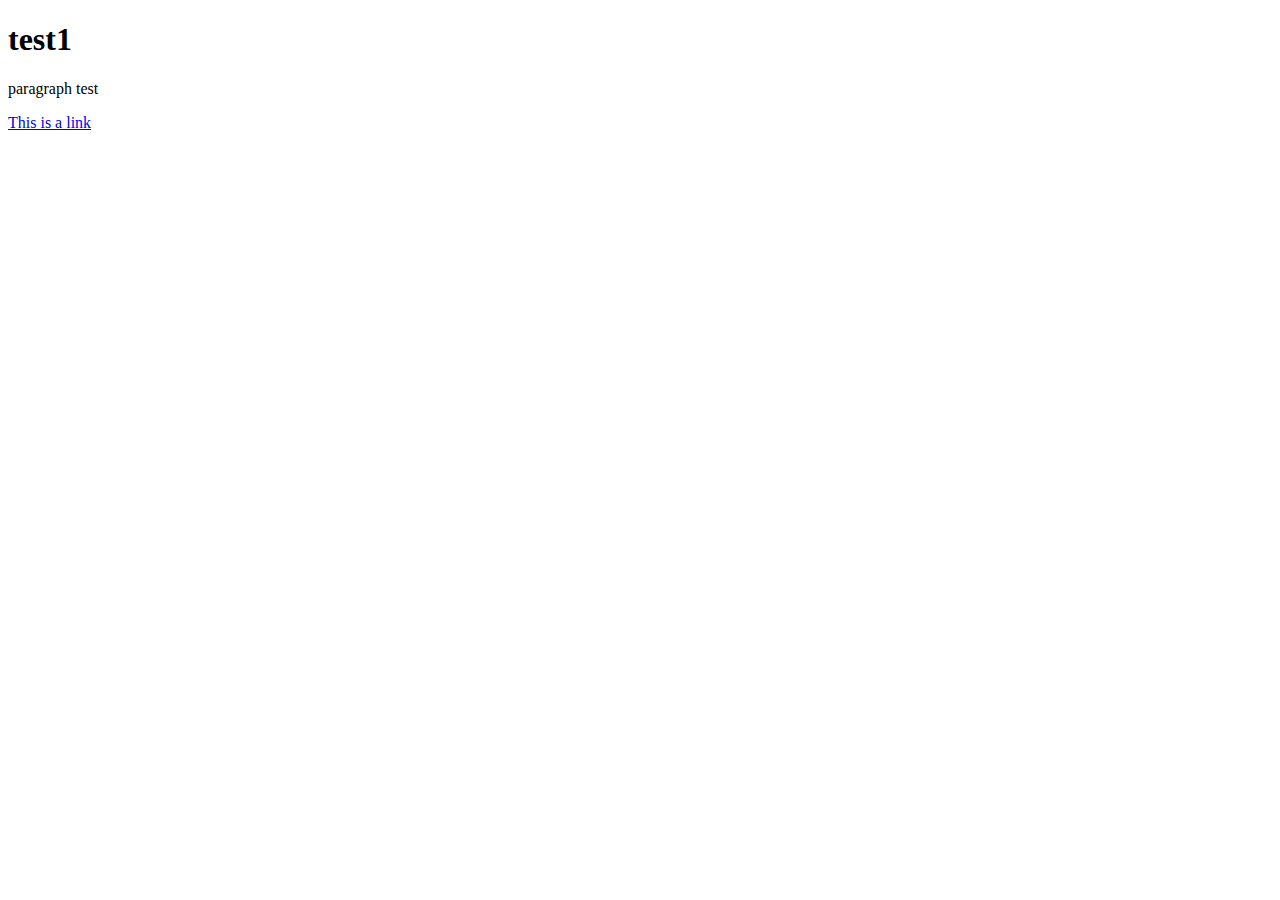
==== index.html @ 879f6c12 "Update index.html" ====
<!DOCTYPE html>
<html>
    <head>
        <meta charset="UTF-8">
        <title>Hypertext Concrete Poem</title>
    </head>
    <body>

        <h1>test1</h1>

        <p>paragraph test</p>

        <a href="./test_link.html">This is a link</a>

       
    </body>
</html>
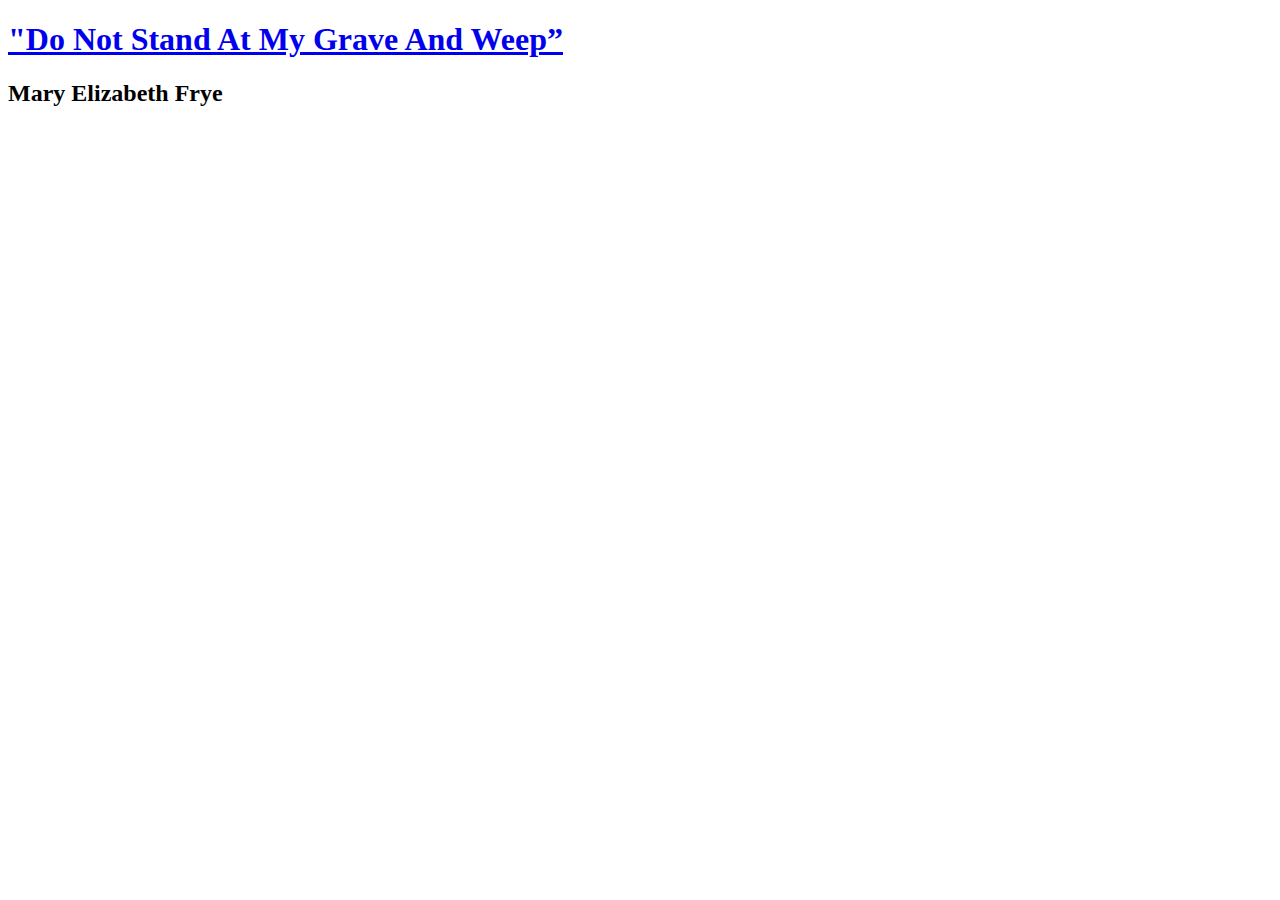
==== commit fa19dad5: "Update index.html" ====
--- a/index.html
+++ b/index.html
@@ -6,12 +6,13 @@
     </head>
     <body>
 
-        <h1>test1</h1>
+        <h1>
+            
+            <a href="/poem.html">"Do Not Stand At My Grave And Weep”</a>
+        
+        </h1>
 
-        <p>paragraph test</p>
+        <h2>Mary Elizabeth Frye</h2>
 
-        <a href="./test_link.html">This is a link</a>
-
-       
     </body>
 </html>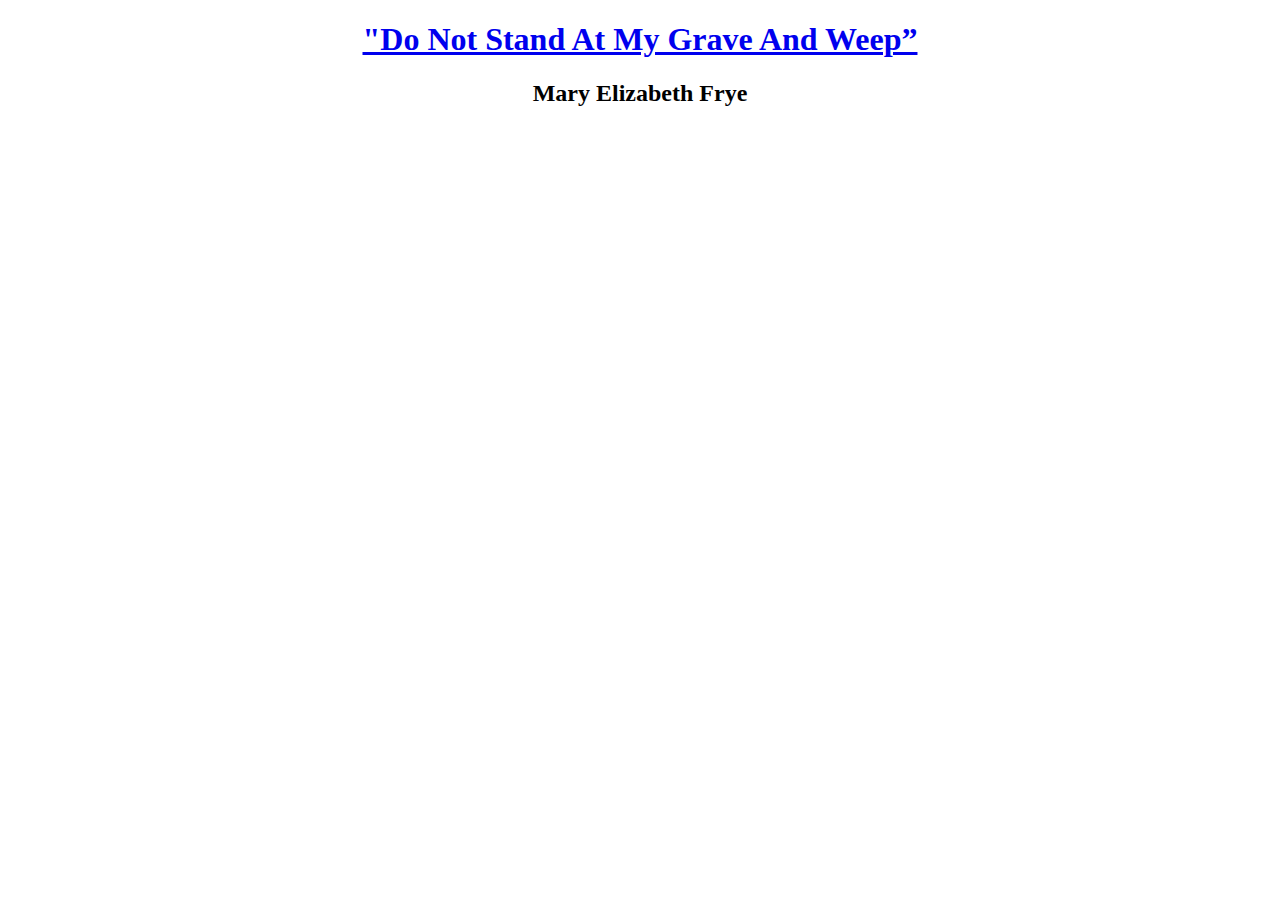
==== commit 07bd2682: "text aligned to centre" ====
--- a/index.html
+++ b/index.html
@@ -3,16 +3,20 @@
     <head>
         <meta charset="UTF-8">
         <title>Hypertext Concrete Poem</title>
+
+        <link rel="stylesheet" href="./css/style.css"> 
     </head>
     <body>
 
-        <h1>
+        <div class="centered">
+            <h1>
+                <a href="./poem.html">"Do Not Stand At My Grave And Weep”</a>
+            </h1>
             
-            <a href="/poem.html">"Do Not Stand At My Grave And Weep”</a>
-        
-        </h1>
-
-        <h2>Mary Elizabeth Frye</h2>
+            <h2>
+                Mary Elizabeth Frye
+            </h2>
+        </div>
 
     </body>
 </html>--- a/css/style.css
+++ b/css/style.css
@@ -0,0 +1,7 @@
+body{
+    font-family: Georgia, serif;
+}
+
+.centered {
+    text-align: center;
+}